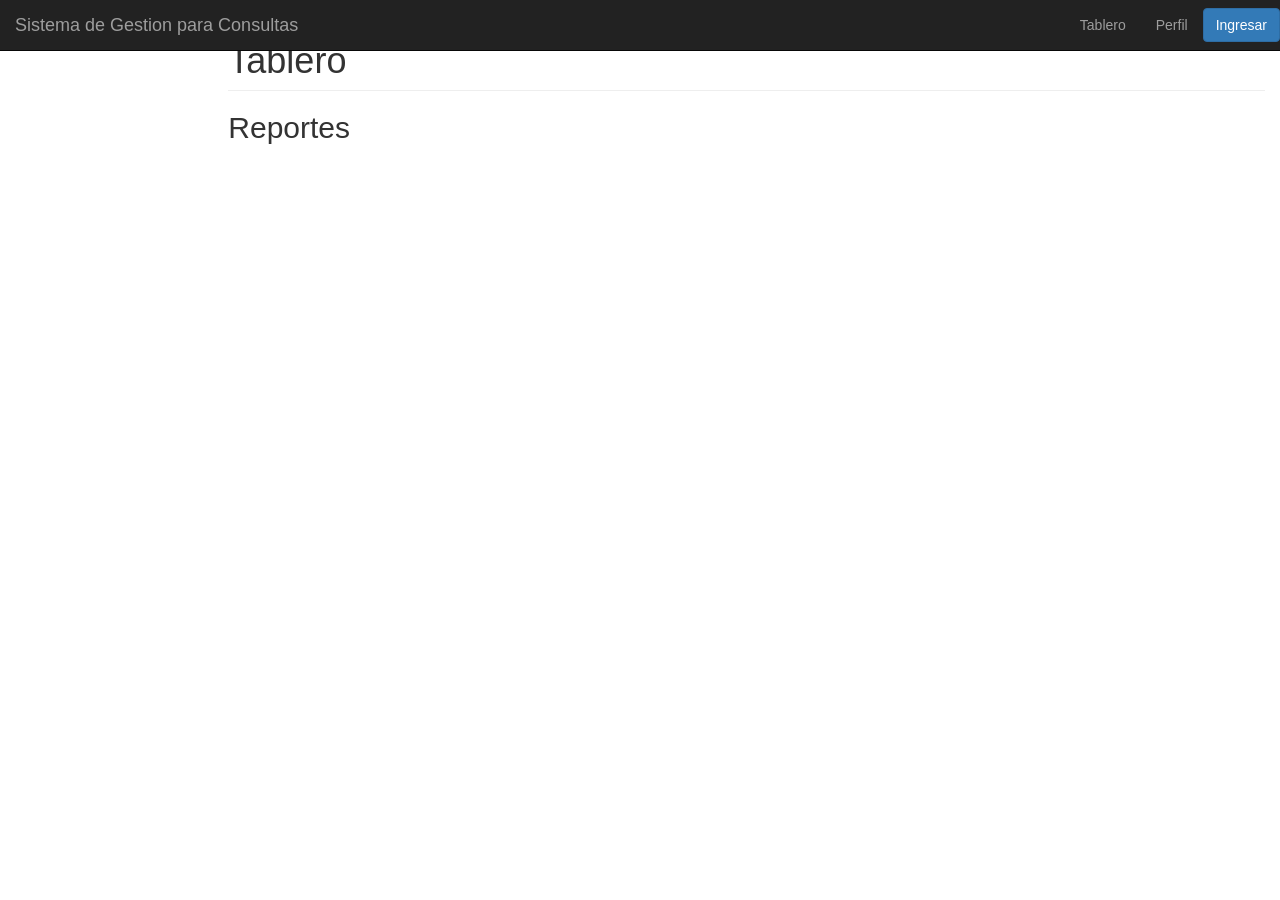
==== index.html @ 3c22d17b "Merge branch 'master' of https://github.com/LongLifeORT/longLife # Conflicts: #	Medico.js" ====
<!DOCTYPE html>
<html lang="es">

<head>
  <meta http-equiv="Content-Type" content="text/html; charset=UTF-8">


  <meta http-equiv="X-UA-Compatible" content="IE=edge">
  <meta name="viewport" content="width=device-width, initial-scale=1">
  <!-- The above 3 meta tags *must* come first in the head; any other head content must come *after* these tags -->
  <meta name="description" content="Sistema de Gestion para Consultas medicas de los usuarios de Mutualista.">
  <meta name="author" content="">

  <title>Sistema de Gestion para Consultas</title>

  <!-- Bootstrap core CSS -->
  <link href="./css/bootstrap.min.css" rel="stylesheet">
  <!-- Custom styles for this template -->
  <link href="./css/dashboard.css" rel="stylesheet">
  <!-- Nuestro estilo -->
  <link href="./css/style.css" rel="stylesheet">
  <link rel="icon" type="image/svg" href="./svg/firstaidkit.svg" />

</head>

<body>

  <nav class="navbar navbar-inverse navbar-fixed-top">
    <div class="container-fluid">
      <div class="navbar-header">
        <button type="button" class="navbar-toggle collapsed" data-toggle="collapse" data-target="#navbar" aria-expanded="false" aria-controls="navbar">
            <span class="sr-only">Sistema de Gestion para Consultas</span>
            <span class="icon-bar"></span>
            <span class="icon-bar"></span>
            <span class="icon-bar"></span>
          </button>
        <a class="navbar-brand" href="#">Sistema de Gestion para Consultas</a>
      </div>
      <div id="navbar" class="navbar-collapse collapse" aria-expanded="false" style="height: 1px;">
        <ul class="nav navbar-nav navbar-right">
          <li><a href="#">Tablero</a></li>
          <li><a ref="#" id="modificarPerfil">Perfil</a></li>

        </ul>
        <form class="navbar-form navbar-right">
        </form>

        <form class="navbar-form navbar-right" id="modalPerfil">
        </form>

      </div>
    </div>
  </nav>

  <div class="container-fluid">
    <div class="row">
      <div class="col-sm-3 col-md-2 sidebar" id="contenedor-lateral">
        <ul class="nav nav-sidebar menuInfo">
          <li class="active"><a href="">Tablero <span class="sr-only">(current)</span></a></li>
          <li><a href="#">Consultas</a></li>
          <li><a href="#">Reportes</a></li>
        </ul>
        <ul class="nav nav-sidebar menuCliente">
		<li><a href="#">Crear Consulta</a></li>
          <li><a href="#">Mis Consultas</a></li>
          <li><a href="#">Configurar Perfil</a></li>
        </ul>
        <ul class="nav nav-sidebar menuDoctor">
          <li><a id="menu-consultas" href="#">Consultas Abiertas</a></li>
          <li><a id="menu-inhabilitar" href="#">Inhabilitar pacientes</a></li>
          <li><a id="menu-abonado" href="#">Abonado de consultas</a></li>
        </ul>
      </div>

      <div class="col-sm-9 col-sm-offset-3 col-md-10 col-md-offset-2 main">
        <h1 class="page-header">Tablero</h1>

        <div class="row placeholders botonera">
          <div class="col-xs-6 col-sm-4 placeholder crearConsultaMenu menues">
            <a href="#crearConsulta"><img src="./svg/003ambulance.svg" width="100" height="100" class="img-responsive" alt=""></a>
            <h4>Consultas</h4>
            <span class="text-muted">Crear Consulta</span>
          </div>
          <div class="col-xs-6 col-sm-4 placeholder buscarConsultaMenu menues">
            <a href="#buscarConsulta"><img src="./svg/004search.svg" width="100" height="100" class="img-responsive" alt=""></a>
            <h4>Consultas</h4>
            <span class="text-muted">Listar consultas</span>
          </div>
          <div class="col-xs-6 col-sm-4 placeholder pagarConsultaMenu menues">
            <a href="#pagarConsulta"><img src="./svg/user.svg" width="100" height="100" class="img-responsive" alt=""></a>
            <h4>Perfil</h4>
            <span class="text-muted">Modificar perfil(cambiar imagen)</span>
          </div>
        </div>


        <div class="row  crearConsultaInfo infos">
          <div class="col-xs-12 col-sm-12 ">
            <h4 class="volverAMenu"><a href="#">Volver</a></h4>
            <span class="text-info">Crear Consulta</span>
          </div>

          <div class="col-xs-12 col-sm-12" id="crearConsulta"></div>

        </div>


        <div class="row  buscarConsultaInfo infos">
          <div class="col-xs-12 col-sm-12">


            <h4 class="volverAMenu"><a href="#">Volver</a></h4>
            <span class="text-info">Buscar Consulta</span>
          </div>
          <div class="col-xs-12 col-sm-12" id="buscarConsulta"></div>
        </div>


        <div class="row  modificarPerfilInfo infos">
          <div class="col-xs-12 col-sm-12 ">


            <h4 class="volverAMenu"><a href="#">Volver</a></h4>
            <span class="text-info">Modificar Perfil</span>
          </div>

          <div class="col-xs-12 col-sm-12" id="formPerfil"></div>


        </div>

        <div id="paciente"></div>
        <h2 class="sub-header">Reportes </h2>
        <div id="consultasGeneradas"></div>


      </div>


      <!-- Bootstrap core JavaScript
    ================================================== -->


      <!-- Placed at the end of the document so the pages load faster -->
      <script src="./js/jquery.min.js"></script>
      <script src="./js/bootstrap.min.js"></script>
      <script src="./js/validar.js"></script>
      <script src="./js/libreria.js"></script>
      <script src="./js/perfil.js"></script>
      <script src="./medico.js"></script>
      <script src="./paciente.js"></script>
      <script src="./js/login.js"></script>
      


</body>

</html>
---- css/style.css ----
.botonera {
	min-height: 400px;
}
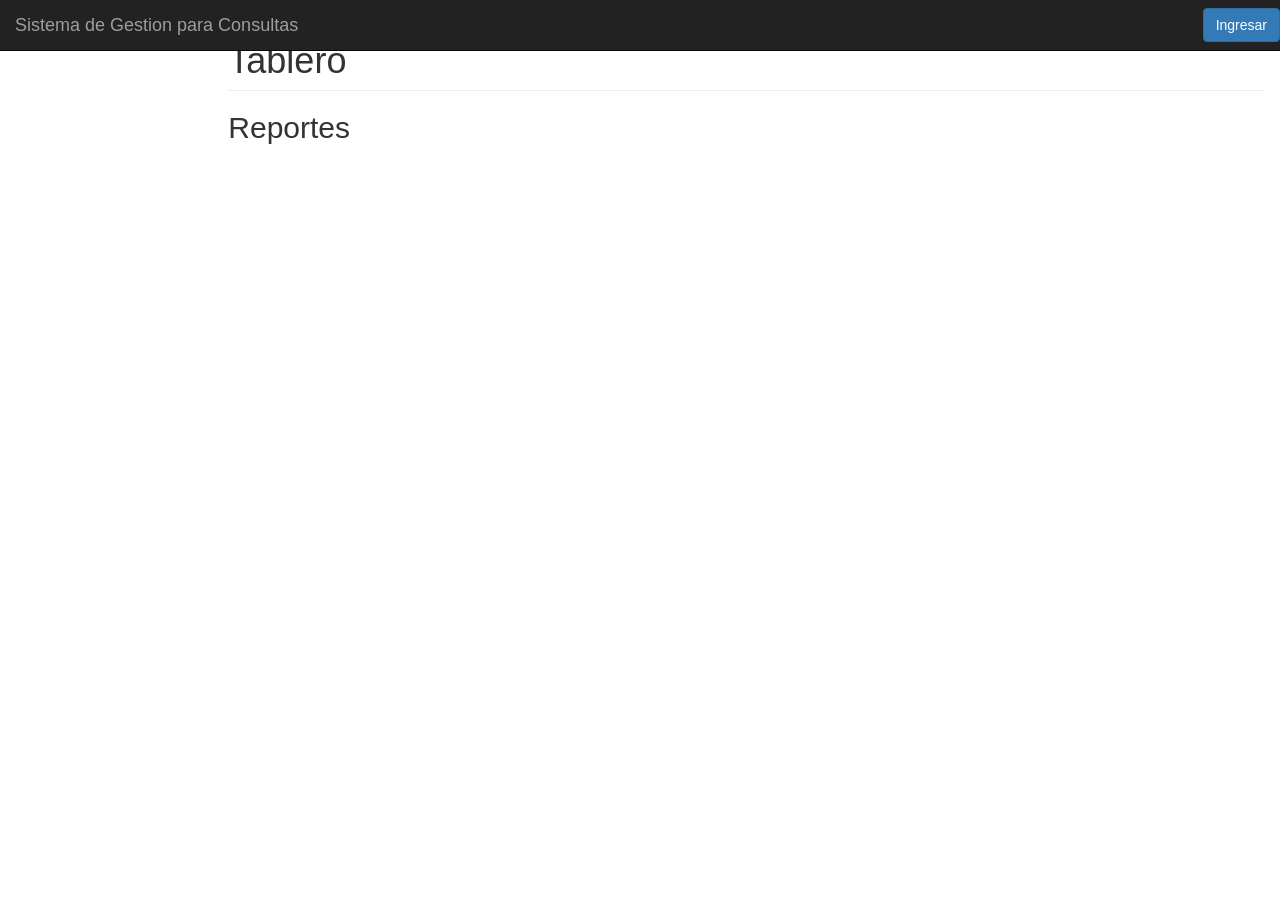
==== commit 84e00153: "Comentados dos botones del nav superior que no se usan y eliminados href innecesarios" ====
--- a/index.html
+++ b/index.html
@@ -38,8 +38,8 @@
       </div>
       <div id="navbar" class="navbar-collapse collapse" aria-expanded="false" style="height: 1px;">
         <ul class="nav navbar-nav navbar-right">
-          <li><a href="#">Tablero</a></li>
-          <li><a ref="#" id="modificarPerfil">Perfil</a></li>
+          <!--<li><a href="#">Tablero</a></li>
+          <li><a ref="#" id="modificarPerfil">Perfil</a></li>-->
 
         </ul>
         <form class="navbar-form navbar-right">
@@ -77,17 +77,17 @@
 
         <div class="row placeholders botonera">
           <div class="col-xs-6 col-sm-4 placeholder crearConsultaMenu menues">
-            <a href="#crearConsulta"><img src="./svg/003ambulance.svg" width="100" height="100" class="img-responsive" alt=""></a>
+            <a href="#"><img src="./svg/003ambulance.svg" width="100" height="100" class="img-responsive" alt=""></a>
             <h4>Consultas</h4>
             <span class="text-muted">Crear Consulta</span>
           </div>
           <div class="col-xs-6 col-sm-4 placeholder buscarConsultaMenu menues">
-            <a href="#buscarConsulta"><img src="./svg/004search.svg" width="100" height="100" class="img-responsive" alt=""></a>
+            <a href="#"><img src="./svg/004search.svg" width="100" height="100" class="img-responsive" alt=""></a>
             <h4>Consultas</h4>
             <span class="text-muted">Listar consultas</span>
           </div>
           <div class="col-xs-6 col-sm-4 placeholder pagarConsultaMenu menues">
-            <a href="#pagarConsulta"><img src="./svg/user.svg" width="100" height="100" class="img-responsive" alt=""></a>
+            <a href="#"><img src="./svg/user.svg" width="100" height="100" class="img-responsive" alt=""></a>
             <h4>Perfil</h4>
             <span class="text-muted">Modificar perfil(cambiar imagen)</span>
           </div>
--- a/css/style.css
+++ b/css/style.css
@@ -1,3 +1,2 @@
 .botonera {
-	min-height: 400px;
 }
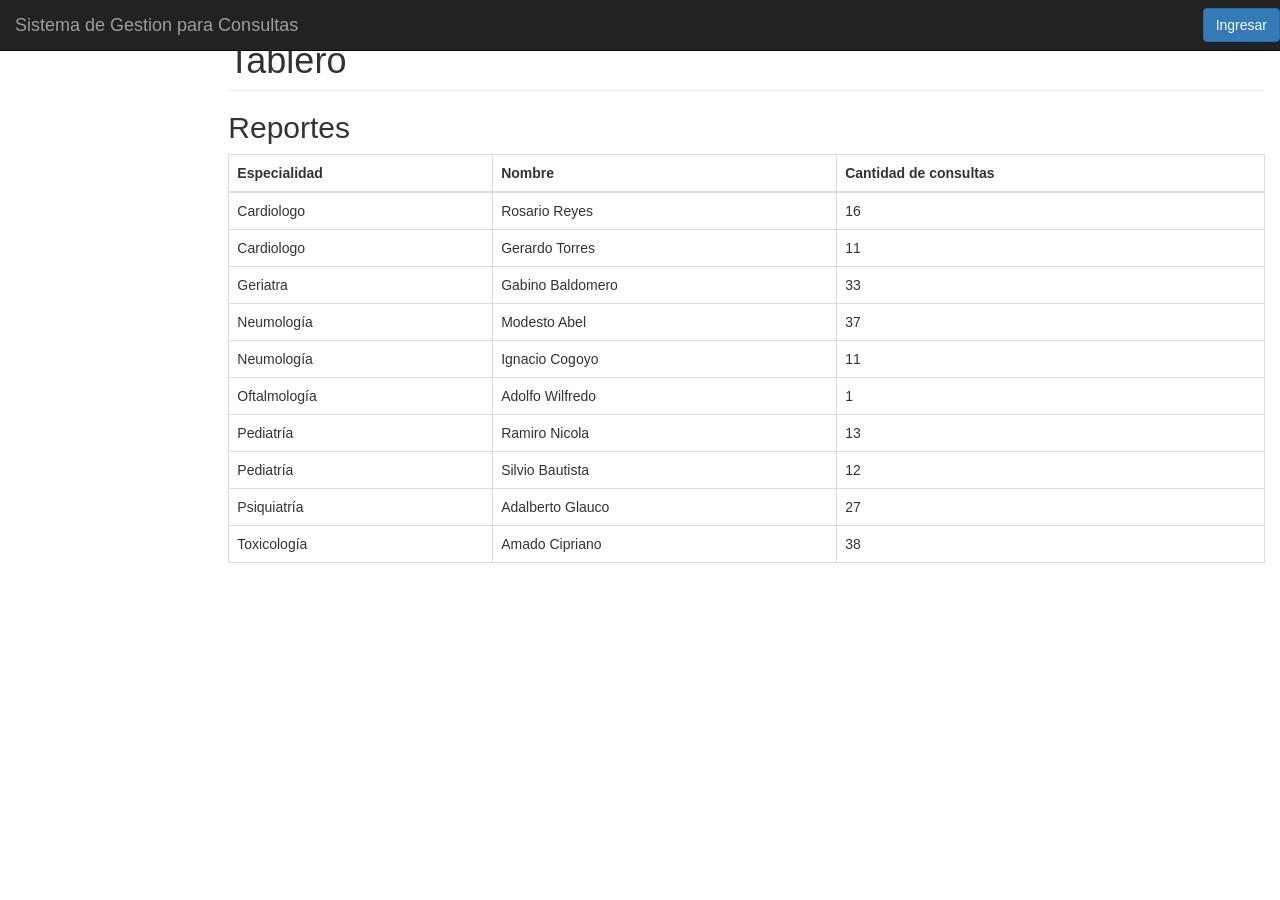
==== commit b606718f: "Se pasan los datos al archivo. Se pasan los constructores y arrays a un archivo datos.js que contien" ====
--- a/index.html
+++ b/index.html
@@ -86,7 +86,7 @@
             <h4>Consultas</h4>
             <span class="text-muted">Listar consultas</span>
           </div>
-          <div class="col-xs-6 col-sm-4 placeholder pagarConsultaMenu menues">
+          <div class="col-xs-6 col-sm-4 placeholder modificarPerfilMenu menues">
             <a href="#"><img src="./svg/user.svg" width="100" height="100" class="img-responsive" alt=""></a>
             <h4>Perfil</h4>
             <span class="text-muted">Modificar perfil(cambiar imagen)</span>
@@ -146,7 +146,7 @@
       <script src="./js/bootstrap.min.js"></script>
       <script src="./js/validar.js"></script>
       <script src="./js/libreria.js"></script>
-      <script src="./js/perfil.js"></script>
+      <script src="./datos.js"></script>
       <script src="./medico.js"></script>
       <script src="./paciente.js"></script>
       <script src="./js/login.js"></script>
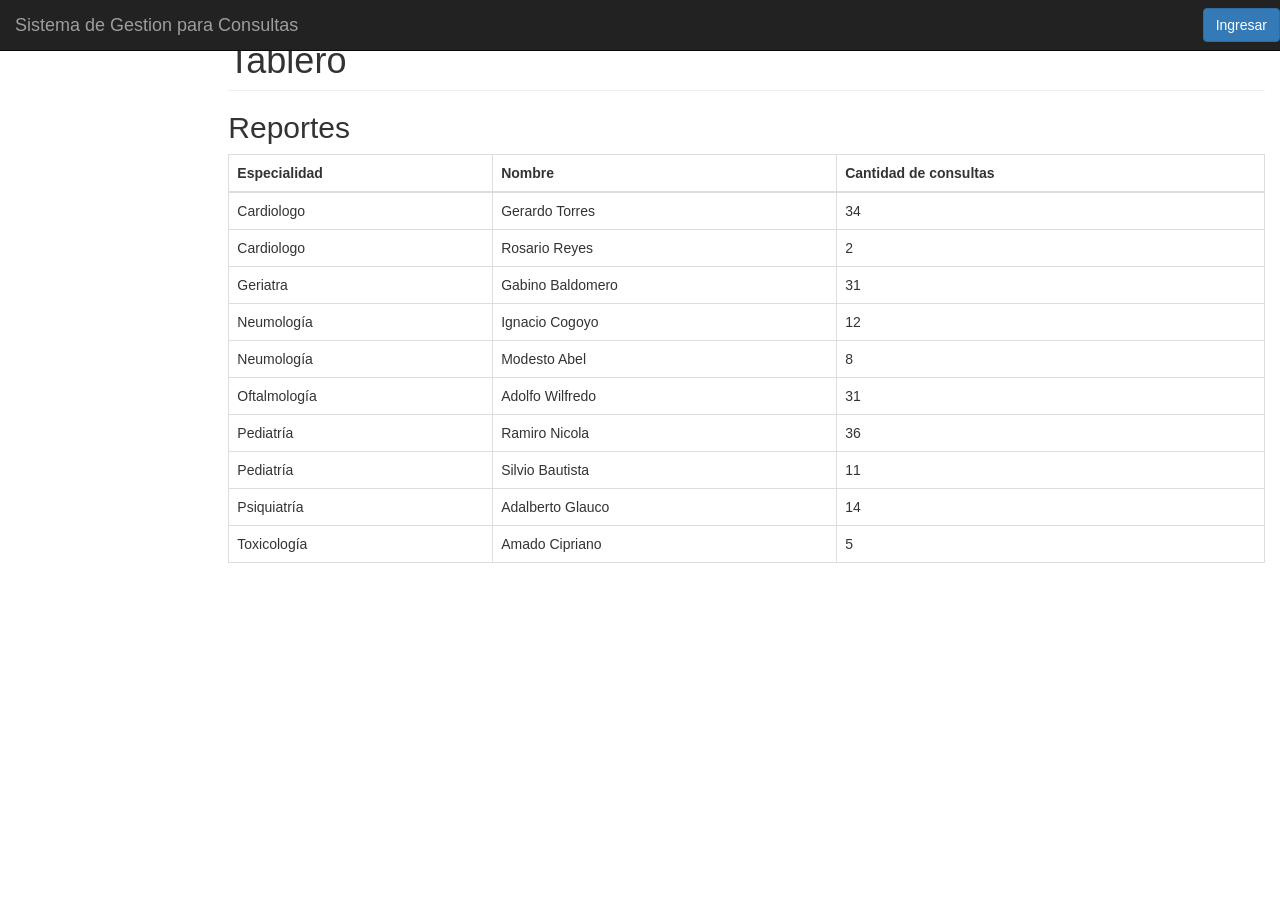
==== commit f61b9a41: "Pasamos las funciones de validar a libreria Pasamos las funciones de validar a libreria, de index or" ====
--- a/index.html
+++ b/index.html
@@ -144,7 +144,6 @@
       <!-- Placed at the end of the document so the pages load faster -->
       <script src="./js/jquery.min.js"></script>
       <script src="./js/bootstrap.min.js"></script>
-      <script src="./js/validar.js"></script>
       <script src="./js/libreria.js"></script>
       <script src="./datos.js"></script>
       <script src="./medico.js"></script>
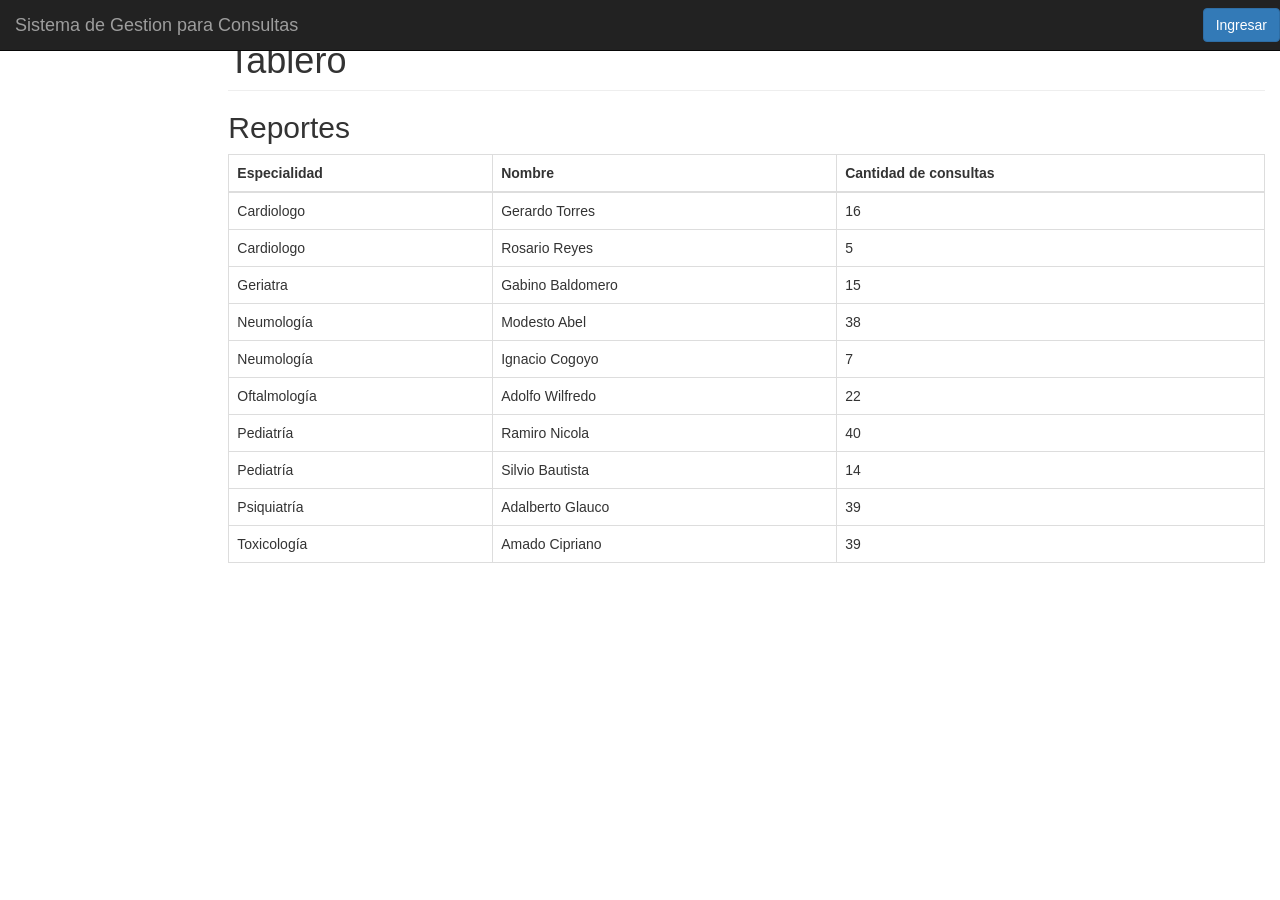
==== commit c4488260: "El paciente se inhabilita correctamente (creo)" ====
--- a/index.html
+++ b/index.html
@@ -89,7 +89,7 @@
           <div class="col-xs-6 col-sm-4 placeholder modificarPerfilMenu menues">
             <a href="#"><img src="./svg/user.svg" width="100" height="100" class="img-responsive" alt=""></a>
             <h4>Perfil</h4>
-            <span class="text-muted">Modificar perfil(cambiar imagen)</span>
+            <span class="text-muted">Modificar perfil</span>
           </div>
         </div>
 
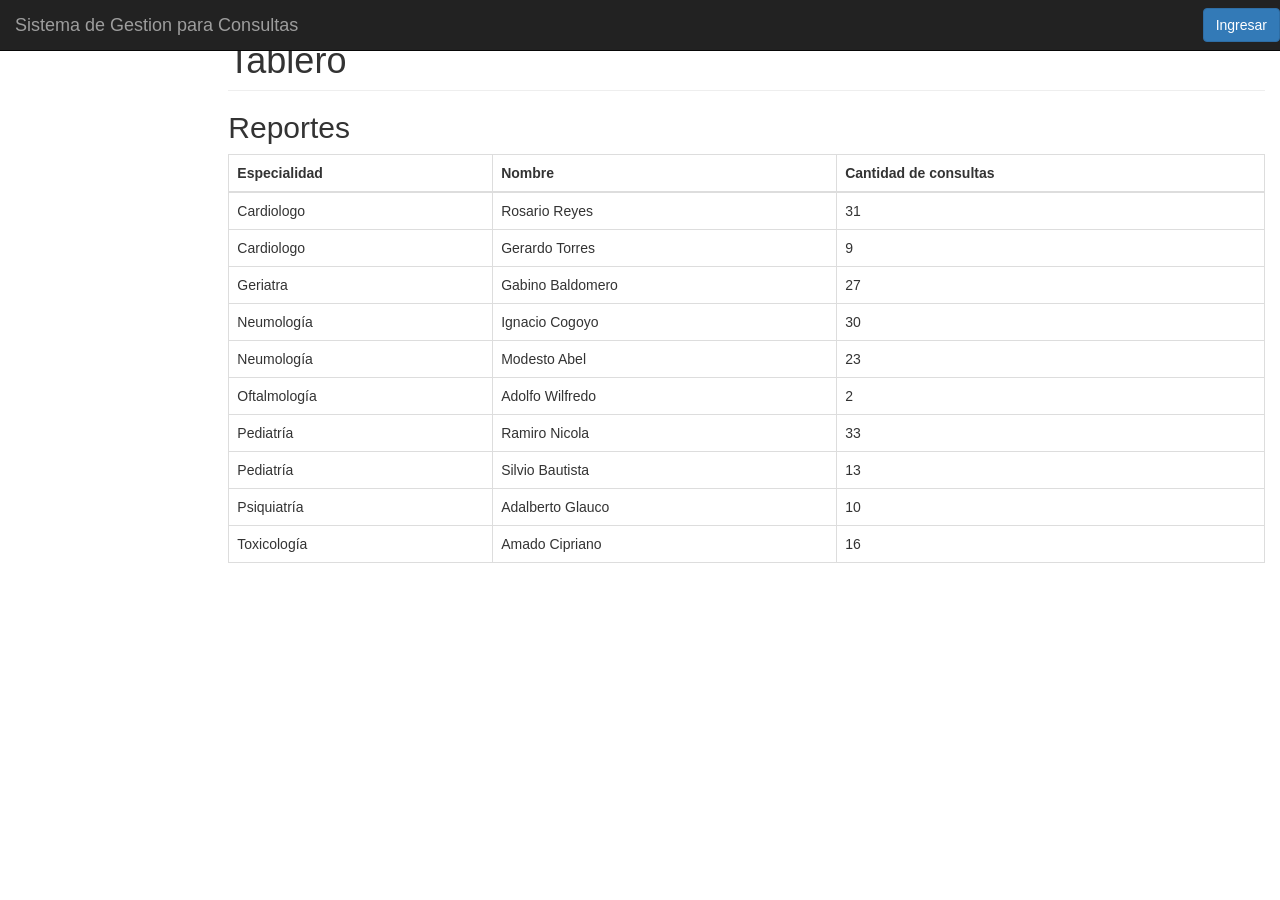
==== commit ea83e8ea: "index agregue font awesome, Paciente, trabajando en la busqueda de consultas, ahora el usuario hacie" ====
--- a/index.html
+++ b/index.html
@@ -19,6 +19,8 @@
   <link href="./css/dashboard.css" rel="stylesheet">
   <!-- Nuestro estilo -->
   <link href="./css/style.css" rel="stylesheet">
+   <!-- font awesome icons   -->
+  <link rel="stylesheet" href="./fontAwesome4/css/font-awesome.min.css">
   <link rel="icon" type="image/svg" href="./svg/firstaidkit.svg" />
 
 </head>
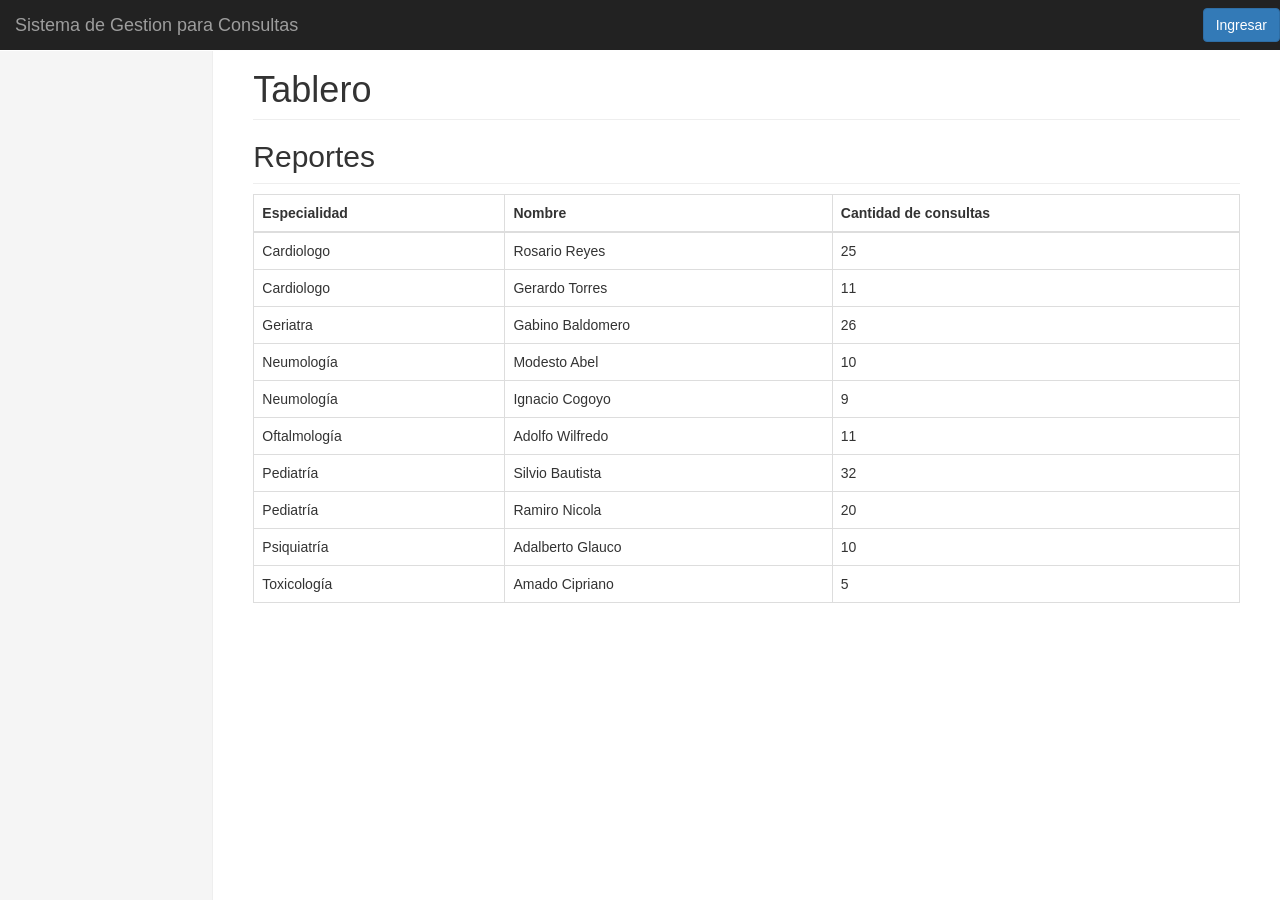
==== commit a96151dc: "Elimine la hoja de estilo estyle estaba vacia, cualquier estilo que queramos trabajar directo en das" ====
--- a/index.html
+++ b/index.html
@@ -15,12 +15,11 @@
 
   <!-- Bootstrap core CSS -->
   <link href="./css/bootstrap.min.css" rel="stylesheet">
-  <!-- Custom styles for this template -->
+  <!-- Estilo de el tablero -->
   <link href="./css/dashboard.css" rel="stylesheet">
-  <!-- Nuestro estilo -->
-  <link href="./css/style.css" rel="stylesheet">
    <!-- font awesome icons   -->
   <link rel="stylesheet" href="./fontAwesome4/css/font-awesome.min.css">
+  <!-- Icono de el programa   -->
   <link rel="icon" type="image/svg" href="./svg/firstaidkit.svg" />
 
 </head>
--- a/css/dashboard.css
+++ b/css/dashboard.css
@@ -0,0 +1,123 @@
+/*
+ * Base structure
+ */
+
+/* Move down content because we have a fixed navbar that is 50px tall */
+body {
+  padding-top: 50px;
+}
+
+
+/*
+ * Global add-ons
+ */
+
+.sub-header {
+  padding-bottom: 10px;
+  border-bottom: 1px solid #eee;
+}
+
+/*
+ * Top navigation
+ * Hide default border to remove 1px line.
+ */
+.navbar-fixed-top {
+  border: 0;
+}
+
+/*
+ * Sidebar
+ */
+
+/* Hide for mobile, show later */
+.sidebar {
+  display: none;
+}
+@media (min-width: 768px) {
+  .sidebar {
+    position: fixed;
+    top: 51px;
+    bottom: 0;
+    left: 0;
+    z-index: 1000;
+    display: block;
+    padding: 20px;
+    overflow-x: hidden;
+    overflow-y: auto; /* Scrollable contents if viewport is shorter than content. */
+    background-color: #f5f5f5;
+    border-right: 1px solid #eee;
+  }
+}
+
+/* Sidebar navigation */
+.nav-sidebar {
+  margin-right: -21px; /* 20px padding + 1px border */
+  margin-bottom: 20px;
+  margin-left: -20px;
+}
+.nav-sidebar > li > a {
+  padding-right: 20px;
+  padding-left: 20px;
+}
+.nav-sidebar > .active > a,
+.nav-sidebar > .active > a:hover,
+.nav-sidebar > .active > a:focus {
+  color: #fff;
+  background-color: #428bca;
+}
+
+
+/*
+ * Main content
+ */
+
+.main {
+  padding: 20px;
+}
+@media (min-width: 768px) {
+  .main {
+    padding-right: 40px;
+    padding-left: 40px;
+  }
+}
+.main .page-header {
+  margin-top: 0;
+}
+
+
+/*
+ * Placeholder dashboard ideas
+ */
+
+.placeholders {
+  margin-bottom: 30px;
+  text-align: center;
+}
+.placeholders h4 {
+  margin-bottom: 0;
+}
+.placeholder {
+  margin-bottom: 20px;
+}
+.placeholder img {
+  display: inline-block;
+  border-radius: 50%;
+}
+
+/*iconos de buscar consulta*/
+.fa-search-blue{
+  color:blue;
+}
+
+.fa-circle-red{
+  color:red;
+}
+.fa-circle-white{
+  color:white;
+}
+.fa-money-green{
+  color:green;
+}
+.fa-money-white{
+  color:white;
+}
